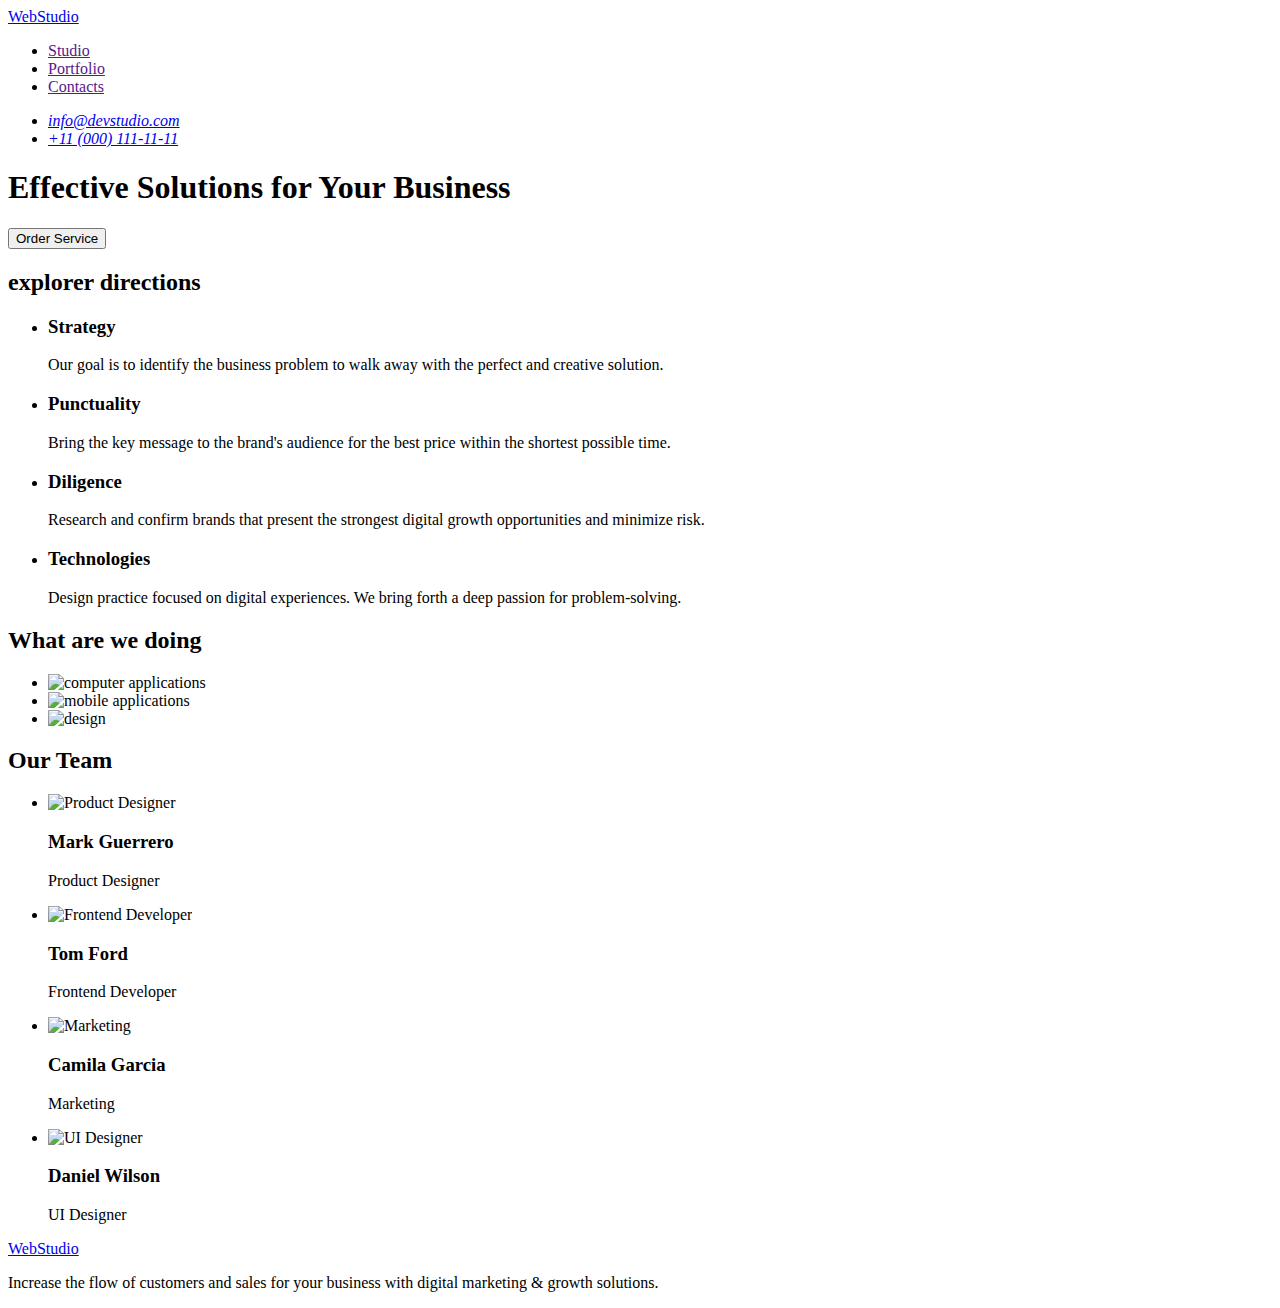
==== index.html @ 82c427ab "Add files via upload" ====
<!DOCTYPE html>
<html lang="en">
  <head>
    <meta charset="UTF-8" />
    <meta http-equiv="X-UA-Compatible" content="IE=edge" />
    <meta name="viewport" content="width=device-width, initial-scale=1.0" />
    <title>Studio</title>
  </head>
  <body>
    <header>
      <nav>
        <a href="./index.html">WebStudio</a>
        <ul>
          <li><a href="">Studio</a></li>
          <li><a href="">Portfolio</a></li>
          <li><a href="">Contacts</a></li>
        </ul>
      </nav>
      <address>
        <ul>
          <li><a href="mailto:info@devstudio.com">info@devstudio.com</a></li>
          <li><a href="tel:+110001111111">+11 (000) 111-11-11</a></li>
        </ul>
      </address>
    </header>
    <main>
      <section>
        <h1>Effective Solutions for Your Business</h1>
        <button type="button">Order Service</button>
      </section>
      <section>
        <h2>explorer directions</h2>
        <ul>
          <li>
            <h3>Strategy</h3>
            <p>
              Our goal is to identify the business problem to walk away with the
              perfect and creative solution.
            </p>
          </li>
          <li>
            <h3>Punctuality</h3>
            <p>
              Bring the key message to the brand's audience for the best price
              within the shortest possible time.
            </p>
          </li>
          <li>
            <h3>Diligence</h3>
            <p>
              Research and confirm brands that present the strongest digital
              growth opportunities and minimize risk.
            </p>
          </li>
          <li>
            <h3>Technologies</h3>
            <p>
              Design practice focused on digital experiences. We bring forth a
              deep passion for problem-solving.
            </p>
          </li>
        </ul>
      </section>
      <section>
        <h2>What are we doing</h2>
        <ul>
          <li>
            <img
              src="./images/img1.jpg"
              alt="computer applications"
              width="360"
            />
          </li>
          <li>
            <img
              src="./images/img2.jpg"
              alt="mobile applications"
              width="360"
            />
          </li>
          <li><img src="./images/img3.jpg" alt="design" width="360" /></li>
        </ul>
      </section>
      <section>
        <h2>Our Team</h2>
        <ul>
          <li>
            <img
              src="./images/мarkguerrero.jpg"
              alt="Product Designer"
              width="264"
            />
            <h3>Mark Guerrero</h3>
            <p>Product Designer</p>
          </li>
          <li>
            <img
              src="./images/tomford.jpg"
              alt="Frontend Developer"
              width="264"
            />
            <h3>Tom Ford</h3>
            <p>Frontend Developer</p>
          </li>
          <li>
            <img src="./images/camilagarcia.jpg" alt="Marketing" width="264" />
            <h3>Camila Garcia</h3>
            <p>Marketing</p>
          </li>
          <li>
            <img
              src="./images/danielwilson.jpg"
              alt="UI Designer"
              width="264"
            />
            <h3>Daniel Wilson</h3>
            <p>UI Designer</p>
          </li>
        </ul>
      </section>
    </main>
    <footer>
      <a href="./index.html">WebStudio</a>
      <p>
        Increase the flow of customers and sales for your business with digital
        marketing & growth solutions.
      </p>
    </footer>
  </body>
</html>
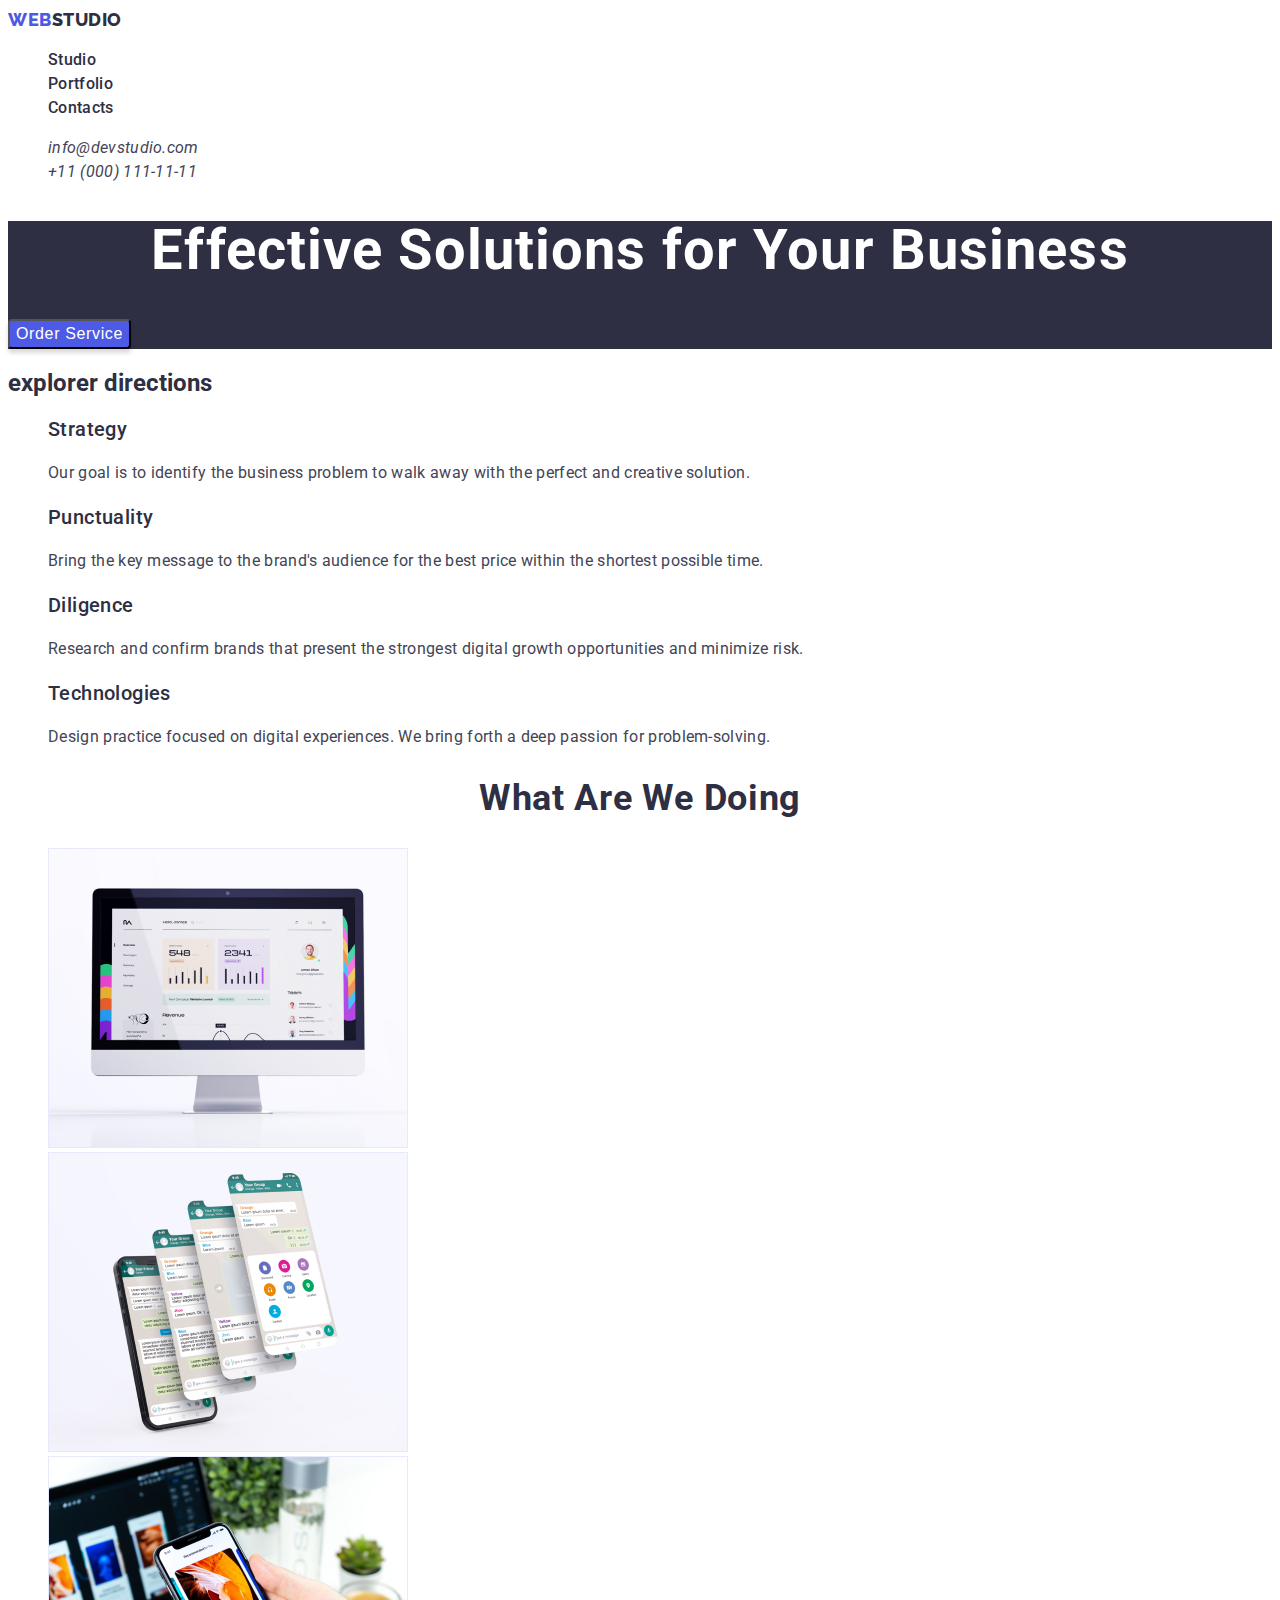
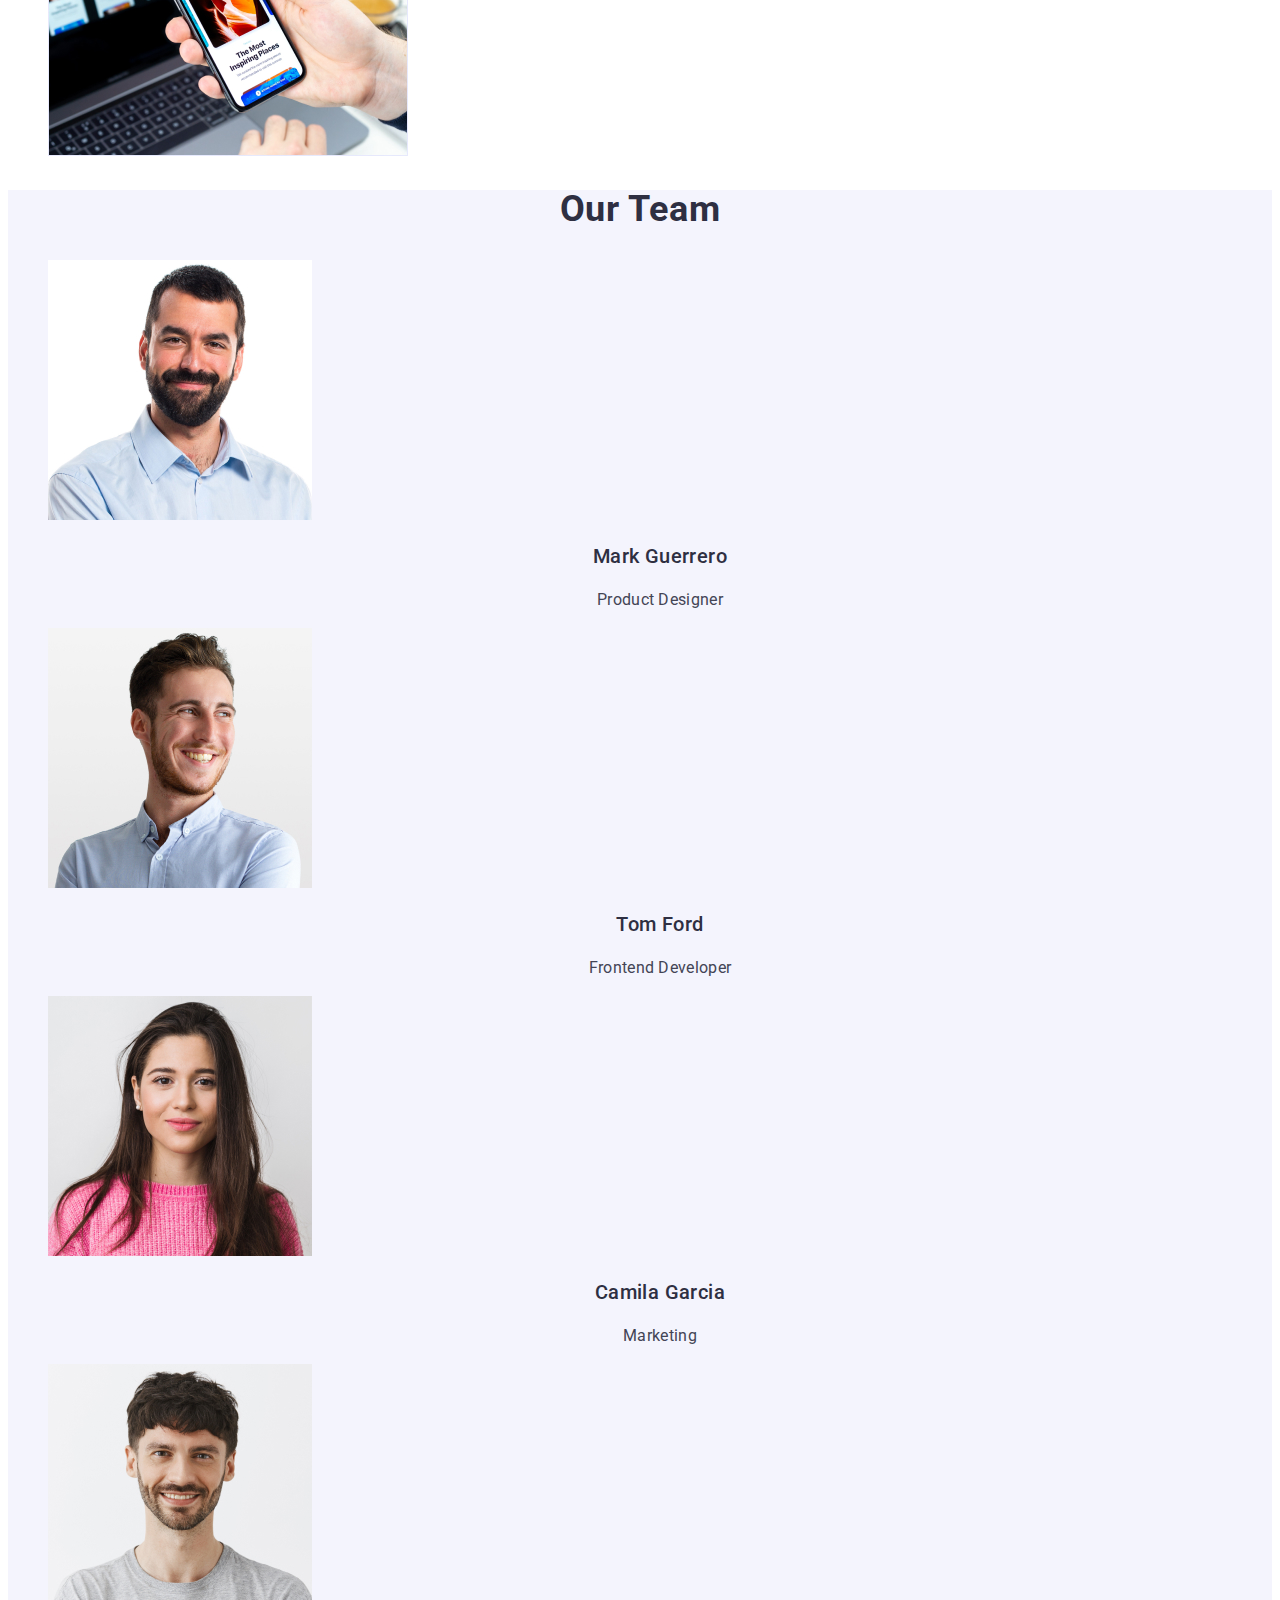
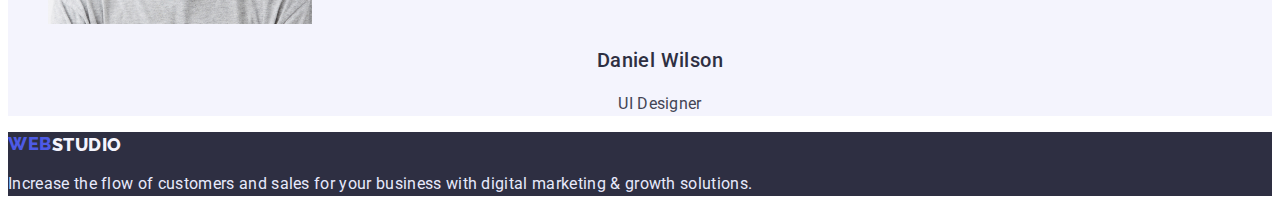
==== commit 29efd1fc: "Add styles and portfolio" ====
--- a/index.html
+++ b/index.html
@@ -5,123 +5,175 @@
     <meta http-equiv="X-UA-Compatible" content="IE=edge" />
     <meta name="viewport" content="width=device-width, initial-scale=1.0" />
     <title>Studio</title>
+    <link rel="preconnect" href="https://fonts.googleapis.com" />
+    <link rel="preconnect" href="https://fonts.gstatic.com" crossorigin />
+    <link rel="preconnect" href="https://fonts.googleapis.com" />
+    <link rel="preconnect" href="https://fonts.gstatic.com" crossorigin />
+    <link rel="preconnect" href="https://fonts.googleapis.com" />
+    <link rel="preconnect" href="https://fonts.gstatic.com" crossorigin />
+    <link
+      href="https://fonts.googleapis.com/css2?family=Raleway:wght@800&family=Roboto:wght@400;500;700&display=swap"
+      rel="stylesheet"
+    />
+    <link rel="stylesheet" href="./css/styles.css" />
   </head>
   <body>
-    <header>
-      <nav>
-        <a href="./index.html">WebStudio</a>
-        <ul>
-          <li><a href="">Studio</a></li>
-          <li><a href="">Portfolio</a></li>
-          <li><a href="">Contacts</a></li>
+    <!--===================== HEDER================ -->
+    <header class="page-header">
+      <nav class="navigation">
+        <a class="logo" href="./index.html"
+          >Web<span class="logo logo-part">Studio</span></a
+        >
+        <ul class="nav-list list">
+          <li class="nav-item">
+            <a class="nav-link link" href="./index.html">Studio</a>
+          </li>
+          <li class="nav-item">
+            <a class="nav-link link" href="./portfolio.html">Portfolio</a>
+          </li>
+          <li class="nav-item">
+            <a class="nav-link link" href="">Contacts</a>
+          </li>
         </ul>
       </nav>
-      <address>
-        <ul>
-          <li><a href="mailto:info@devstudio.com">info@devstudio.com</a></li>
-          <li><a href="tel:+110001111111">+11 (000) 111-11-11</a></li>
+      <address class="address">
+        <ul class="contacts list">
+          <li class="contacts-link">
+            <a class="address-link link" href="mailto:info@devstudio.com"
+              >info@devstudio.com</a
+            >
+          </li>
+          <li class="contacts-link">
+            <a class="address-link link" href="tel:+110001111111"
+              >+11 (000) 111-11-11</a
+            >
+          </li>
         </ul>
       </address>
     </header>
     <main>
-      <section>
-        <h1>Effective Solutions for Your Business</h1>
-        <button type="button">Order Service</button>
-      </section>
-      <section>
-        <h2>explorer directions</h2>
-        <ul>
-          <li>
-            <h3>Strategy</h3>
-            <p>
+      <!-- ===================== HERO=====================-->
+        <section class="hero">
+          <h1 class="main-header">Effective Solutions for Your Business</h1>
+          <button class="service-btn" type="button">Order Service</button>
+        </section>
+      <!-- ======================Explorer directions============ -->
+      <section class="explorer-direction-section">
+        <h2 class="explorer-direction-heder">explorer directions</h2>
+        <ul class="explorer-direction-list list">
+          <li class="explorer-direction-link">
+            <h3 class="suptitle">Strategy</h3>
+            <p class="text">
               Our goal is to identify the business problem to walk away with the
               perfect and creative solution.
             </p>
           </li>
-          <li>
-            <h3>Punctuality</h3>
-            <p>
+          <li class="explorer-direction-link">
+            <h3 class="suptitle">Punctuality</h3>
+            <p class="text">
               Bring the key message to the brand's audience for the best price
               within the shortest possible time.
             </p>
           </li>
-          <li>
-            <h3>Diligence</h3>
-            <p>
+          <li class="explorer-direction-link">
+            <h3 class="suptitle">Diligence</h3>
+            <p class="text">
               Research and confirm brands that present the strongest digital
               growth opportunities and minimize risk.
             </p>
           </li>
-          <li>
-            <h3>Technologies</h3>
-            <p>
+          <li class="explorer-direction-link">
+            <h3 class="suptitle">Technologies</h3>
+            <p class="text">
               Design practice focused on digital experiences. We bring forth a
               deep passion for problem-solving.
             </p>
           </li>
         </ul>
       </section>
-      <section>
-        <h2>What are we doing</h2>
-        <ul>
-          <li>
+      <!-- ===================WHAT ARE WE DOING====================== -->
+      <section class="products-section">
+        <h2 class="section-title">What are we doing</h2>
+        <ul class="products-section-list list">
+          <li class="products-section-link">
             <img
+              class="products-section-img"
               src="./images/img1.jpg"
               alt="computer applications"
               width="360"
-            />
+            >
           </li>
-          <li>
+          <li class="products-section-link">
             <img
+              class="products-section-img"
               src="./images/img2.jpg"
               alt="mobile applications"
               width="360"
-            />
+            >
           </li>
-          <li><img src="./images/img3.jpg" alt="design" width="360" /></li>
+          <li class="products-section-link">
+            <img
+              class="products-section-img"
+              src="./images/img3.jpg"
+              alt="design"
+              width="360"
+            >
+          </li>
         </ul>
       </section>
-      <section>
-        <h2>Our Team</h2>
-        <ul>
-          <li>
+      <!-- ==================OUR TEAM=================== -->
+      <section class="team-section">
+        <h2 class="section-title">Our Team</h2>
+        <ul class="team-section-list list">
+          <li class="team-section-link">
             <img
+              class="employee-photo"
               src="./images/мarkguerrero.jpg"
               alt="Product Designer"
               width="264"
-            />
-            <h3>Mark Guerrero</h3>
-            <p>Product Designer</p>
+            >
+            <h3 class="suptitle suptitle-center">Mark Guerrero</h3>
+            <p class="text employee-text">Product Designer</p>
           </li>
-          <li>
+          <li class="team-section-link">
             <img
+              class="employee-photo"
               src="./images/tomford.jpg"
               alt="Frontend Developer"
               width="264"
-            />
-            <h3>Tom Ford</h3>
-            <p>Frontend Developer</p>
+            >
+            <h3 class="suptitle suptitle-center">Tom Ford</h3>
+            <p class="text employee-text">Frontend Developer</p>
           </li>
-          <li>
-            <img src="./images/camilagarcia.jpg" alt="Marketing" width="264" />
-            <h3>Camila Garcia</h3>
-            <p>Marketing</p>
+          <li class="team-section-link">
+            <img
+              class="employee-photo"
+              src="./images/camilagarcia.jpg"
+              alt="Marketing"
+              width="264"
+            >
+            <h3 class="suptitle suptitle-center">Camila Garcia</h3>
+            <p class="text employee-text">Marketing</p>
           </li>
-          <li>
+          <li class="team-section-link">
             <img
+              class="employee-photo"
               src="./images/danielwilson.jpg"
               alt="UI Designer"
               width="264"
-            />
-            <h3>Daniel Wilson</h3>
-            <p>UI Designer</p>
+            >
+            <h3 class="suptitle suptitle-center">Daniel Wilson</h3>
+            <p class="text employee-text">UI Designer</p>
           </li>
         </ul>
       </section>
     </main>
-    <footer>
-      <a href="./index.html">WebStudio</a>
-      <p>
+    <!-- ==========================FOTER================================ -->
+    <footer class="foter">
+      <a class="logo" href="./index.html"
+        >Web<span class="logo logo-part-foter">Studio</span></a
+      >
+      <p class="foter-text">
         Increase the flow of customers and sales for your business with digital
         marketing & growth solutions.
       </p>
--- a/css/styles.css
+++ b/css/styles.css
@@ -0,0 +1,153 @@
+:root {
+--accent-color:  #404BBF; 
+--accent-button-background:#404BBF;
+--main-font: 'Roboto', sans-serif;
+--main-font-color: #2E2F42;
+--secondary-font-color: #434455;
+--foter-background: #2E2F42;
+--secondary-background: #F4F4FD;
+}
+.list { list-style: none;}
+body {
+font-family: var(--main-font);
+font-weight: 400;
+color: var(--main-font-color);
+}
+/*====================Site navigation==================  */
+
+.logo {text-decoration: none;}
+.link  {text-decoration: none;}
+
+.logo {
+font-family: 'Raleway', sans-serif;
+font-weight: 800;
+font-size: 18px;
+line-height: 1.33;
+display: flex;
+align-items: center;
+letter-spacing: 0.03em;
+text-transform: uppercase;
+color: #4D5AE5;
+}
+.logo-part {
+color: #2E2F42;
+}
+.nav-link {
+font-weight: 500;
+font-size: 16px;
+line-height: 1.5;
+letter-spacing: 0.02em;
+color: #2E2F42;
+}
+.nav-link:hover,
+.nav-link:focus {
+    color: var(--accent-color);
+}
+.address-link {
+font-size: 16px;
+line-height: 1.5;
+letter-spacing: 0.02em;
+color: #434455;
+}
+.address-link:hover,
+.address-link:focus {
+    color:var(--accent-color)
+}
+/* =================HERO==================== */
+.hero {
+    background: #2E2F42;
+}
+.main-header {
+font-weight: 700;
+font-size: 56px;
+line-height: 1.07;
+text-align: center;
+letter-spacing: 0.02em;
+color: #FFFFFF;
+}
+.service-btn {
+font-weight: 500;
+font-size: 16px;
+line-height: 1.5;
+display: flex;
+align-items: center;
+letter-spacing: 0.04em;
+color: #FFFFFF;
+background: #4D5AE5;
+box-shadow: 0px 4px 4px rgba(0, 0, 0, 0.15);
+border-radius: 4px;
+cursor: pointer;
+}
+.service-btn:hover,
+.service-btn:focus {
+background: #404BBF;
+box-shadow: 0px 4px 4px rgba(0, 0, 0, 0.15);
+border-radius: 4px;
+}
+/* ===============Explorer directions================= */
+.suptitle {
+font-weight: 500;
+font-size: 20px;
+line-height: 1.2;
+letter-spacing: 0.02em;
+}
+.text {
+font-size: 16px;
+line-height: 1.5;
+letter-spacing: 0.02em;
+color: var(--secondary-font-color);
+}
+/* ===================WHAT ARE WE DOING======================  */
+.section-title {
+font-weight: 700;
+font-size: 36px;
+line-height: 1.11;
+text-align: center;
+letter-spacing: 0.02em;
+text-transform: capitalize;
+}
+/* ==================OUR TEAM=================== */
+.team-section {
+    background: var(--secondary-background);
+}
+.suptitle-center {
+text-align: center;
+}
+.employee-text {
+text-align: center;
+}
+/*=================FOTER================== */
+.foter {background: var(--foter-background);}
+
+.logo-part-foter {
+line-height: 1.17;
+color: #F4F4FD;
+}
+.foter-text {
+font-size: 16px;
+line-height: 1.5;
+letter-spacing: 0.02em;
+color: #E7E9FC;
+}
+/* ==============PORTFOLIO PAGE=========== */
+.sorting-section-btn {
+font-weight: 500;
+font-size: 16px;
+line-height: 1.5;
+display: flex;
+align-items: center;
+text-align: center;
+letter-spacing: 0.04em;
+color: #4D5AE5;
+background: #F4F4FD;
+border: 1px solid #E7E9FC;
+border-radius: 4px;
+cursor: pointer
+}
+.sorting-section-btn:hover,
+.sorting-section-btn:focus {
+color: #FFFFFF;
+background: var(--accent-button-background);
+box-shadow: 0px 3px 1px rgba(0, 0, 0, 0.1), 0px 2px 1px rgba(0, 0, 0, 0.08), 0px 2px 2px rgba(0, 0, 0, 0.12);
+border-radius: 4px;
+}
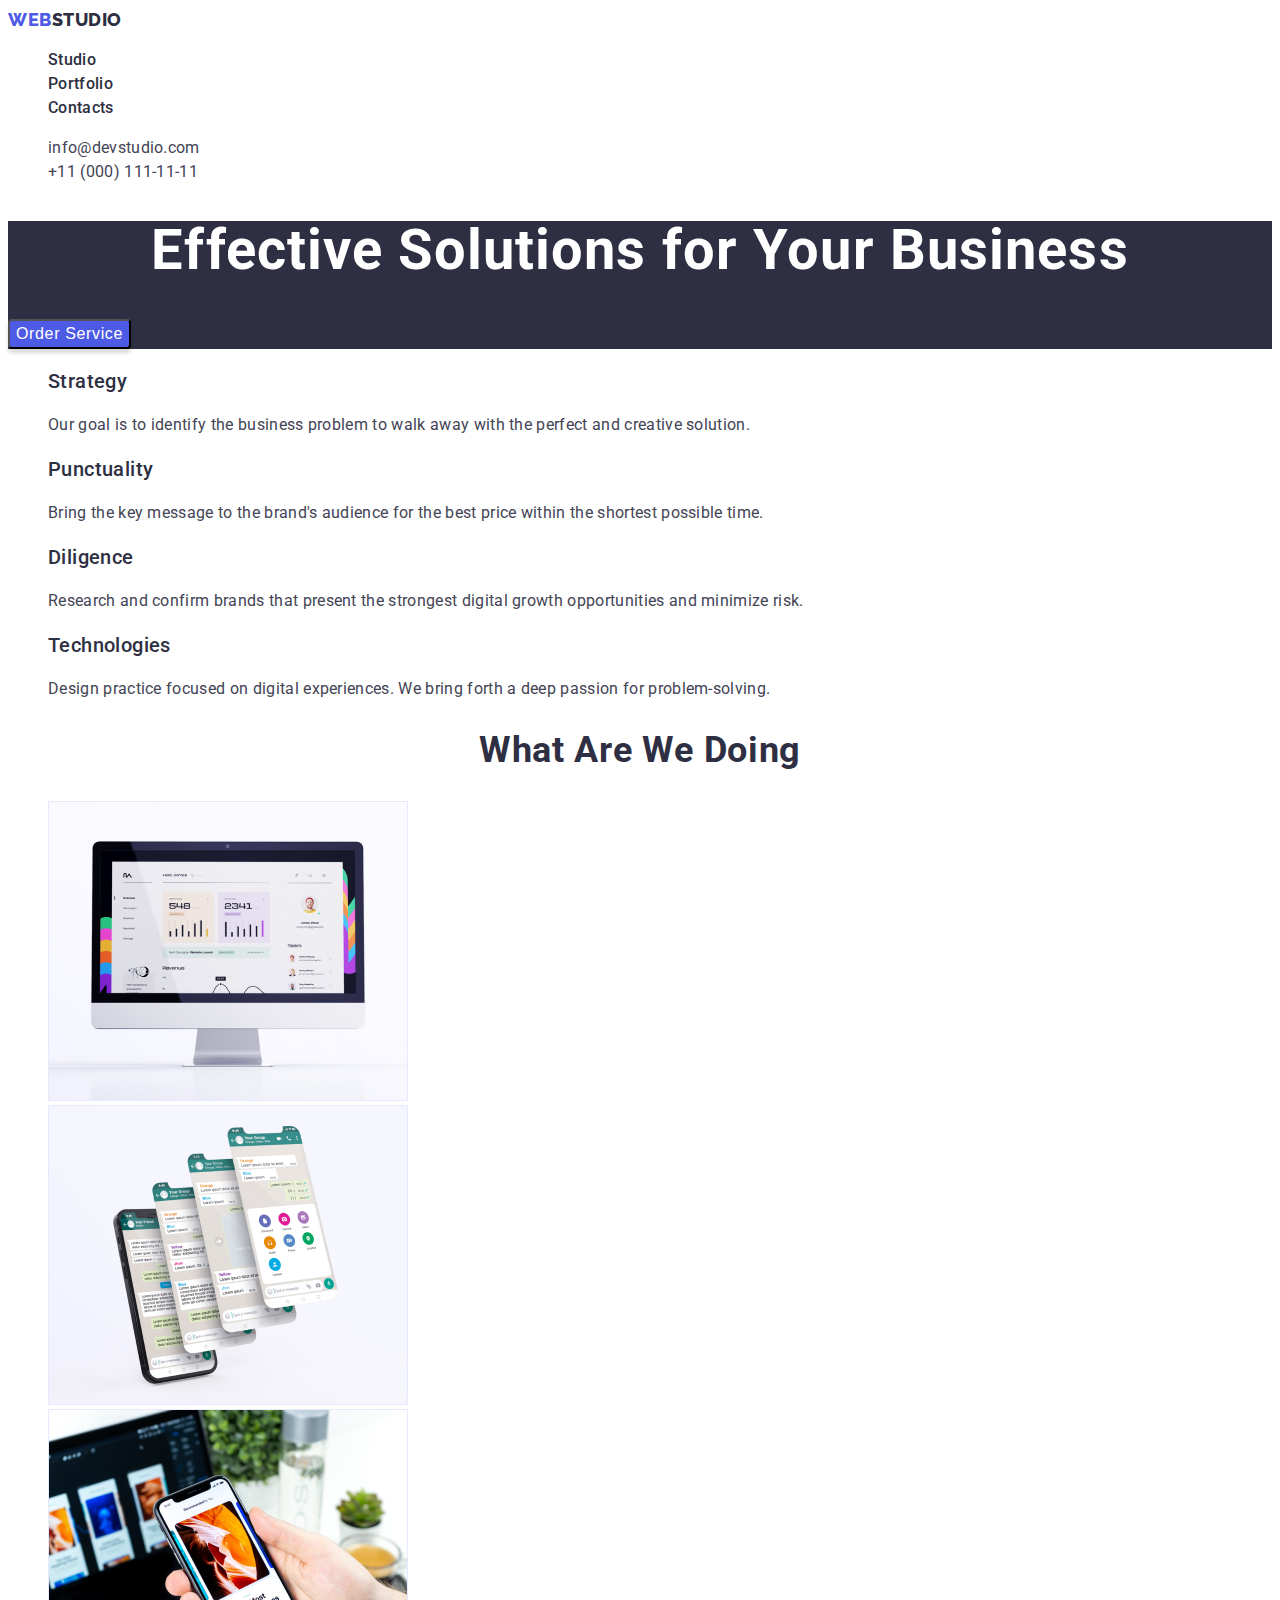
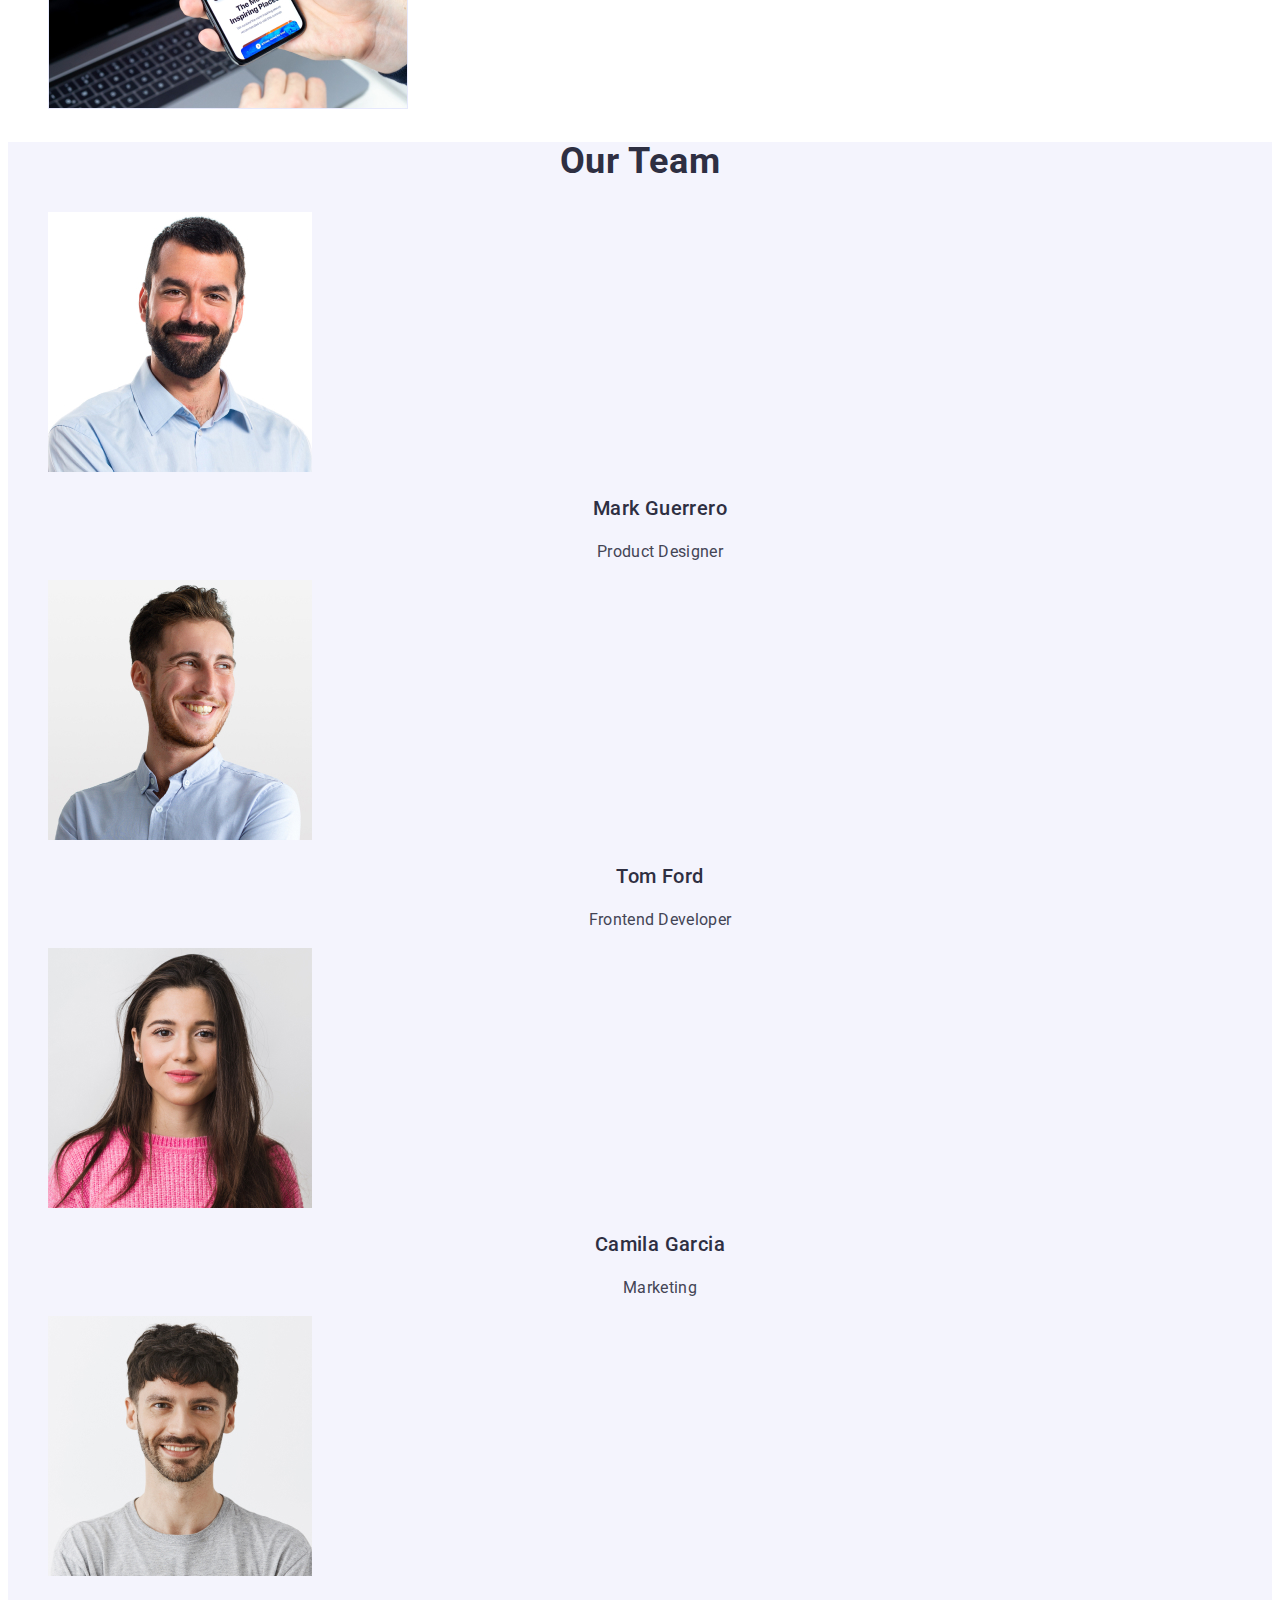
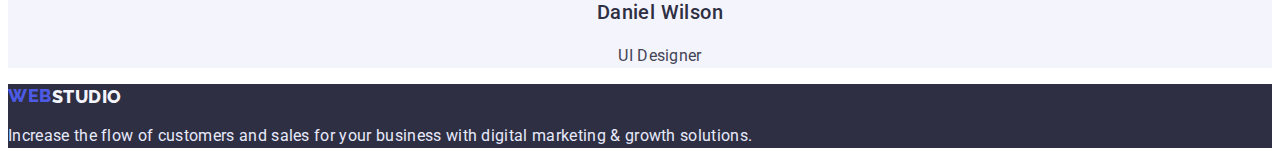
==== commit 1cfb87c8: "Fix styles" ====
--- a/index.html
+++ b/index.html
@@ -53,13 +53,15 @@
     </header>
     <main>
       <!-- ===================== HERO=====================-->
-        <section class="hero">
-          <h1 class="main-header">Effective Solutions for Your Business</h1>
-          <button class="service-btn" type="button">Order Service</button>
-        </section>
+      <section class="hero">
+        <h1 class="main-header">Effective Solutions for Your Business</h1>
+        <button class="service-btn" type="button">Order Service</button>
+      </section>
       <!-- ======================Explorer directions============ -->
       <section class="explorer-direction-section">
-        <h2 class="explorer-direction-heder">explorer directions</h2>
+        <h2 class="explorer-direction-heder visually-hidden">
+          explorer directions
+        </h2>
         <ul class="explorer-direction-list list">
           <li class="explorer-direction-link">
             <h3 class="suptitle">Strategy</h3>
@@ -101,7 +103,7 @@
               src="./images/img1.jpg"
               alt="computer applications"
               width="360"
-            >
+            />
           </li>
           <li class="products-section-link">
             <img
@@ -109,7 +111,7 @@
               src="./images/img2.jpg"
               alt="mobile applications"
               width="360"
-            >
+            />
           </li>
           <li class="products-section-link">
             <img
@@ -117,7 +119,7 @@
               src="./images/img3.jpg"
               alt="design"
               width="360"
-            >
+            />
           </li>
         </ul>
       </section>
@@ -131,7 +133,7 @@
               src="./images/мarkguerrero.jpg"
               alt="Product Designer"
               width="264"
-            >
+            />
             <h3 class="suptitle suptitle-center">Mark Guerrero</h3>
             <p class="text employee-text">Product Designer</p>
           </li>
@@ -141,7 +143,7 @@
               src="./images/tomford.jpg"
               alt="Frontend Developer"
               width="264"
-            >
+            />
             <h3 class="suptitle suptitle-center">Tom Ford</h3>
             <p class="text employee-text">Frontend Developer</p>
           </li>
@@ -151,7 +153,7 @@
               src="./images/camilagarcia.jpg"
               alt="Marketing"
               width="264"
-            >
+            />
             <h3 class="suptitle suptitle-center">Camila Garcia</h3>
             <p class="text employee-text">Marketing</p>
           </li>
@@ -161,7 +163,7 @@
               src="./images/danielwilson.jpg"
               alt="UI Designer"
               width="264"
-            >
+            />
             <h3 class="suptitle suptitle-center">Daniel Wilson</h3>
             <p class="text employee-text">UI Designer</p>
           </li>
--- a/css/styles.css
+++ b/css/styles.css
@@ -1,11 +1,17 @@
 :root {
 --accent-color:  #404BBF; 
 --accent-button-background:#404BBF;
+--btn-background: #4D5AE5;
+--hero-font-color: #FFFFFF;
 --main-font: 'Roboto', sans-serif;
 --main-font-color: #2E2F42;
 --secondary-font-color: #434455;
 --foter-background: #2E2F42;
 --secondary-background: #F4F4FD;
+--logo-part-foter-color:#F4F4FD;
+--logo-color: #4D5AE5;
+--logo-part-color:#2E2F42;
+--foter-text-font-color:#E7E9FC;
 }
 .list { list-style: none;}
 body {
@@ -27,27 +33,30 @@
 align-items: center;
 letter-spacing: 0.03em;
 text-transform: uppercase;
-color: #4D5AE5;
+color: var(--logo-color);
 }
 .logo-part {
-color: #2E2F42;
+color: var(--logo-part-color);
 }
 .nav-link {
 font-weight: 500;
 font-size: 16px;
 line-height: 1.5;
 letter-spacing: 0.02em;
-color: #2E2F42;
+color: var(--main-font-color);
 }
 .nav-link:hover,
 .nav-link:focus {
     color: var(--accent-color);
 }
+.address {
+font-style: normal;
+}
 .address-link {
 font-size: 16px;
 line-height: 1.5;
 letter-spacing: 0.02em;
-color: #434455;
+color: var(--secondary-font-color);
 }
 .address-link:hover,
 .address-link:focus {
@@ -55,7 +64,7 @@
 }
 /* =================HERO==================== */
 .hero {
-    background: #2E2F42;
+    background: var(--foter-background);
 }
 .main-header {
 font-weight: 700;
@@ -63,7 +72,7 @@
 line-height: 1.07;
 text-align: center;
 letter-spacing: 0.02em;
-color: #FFFFFF;
+color: var(--hero-font-color);
 }
 .service-btn {
 font-weight: 500;
@@ -72,24 +81,37 @@
 display: flex;
 align-items: center;
 letter-spacing: 0.04em;
-color: #FFFFFF;
-background: #4D5AE5;
+color: var(--hero-font-color);
+background: var(--btn-background);
 box-shadow: 0px 4px 4px rgba(0, 0, 0, 0.15);
 border-radius: 4px;
 cursor: pointer;
 }
 .service-btn:hover,
 .service-btn:focus {
-background: #404BBF;
+background: var(--accent-button-background);
 box-shadow: 0px 4px 4px rgba(0, 0, 0, 0.15);
 border-radius: 4px;
 }
 /* ===============Explorer directions================= */
+.visually-hidden {
+    position: absolute;
+    white-space: nowrap;
+    width: 1px;
+    height: 1px;
+    overflow: hidden;
+    border: 0;
+    padding: 0;
+    clip: rect(0 0 0 0);
+    clip-path: inset(50%);
+    margin: -1px;
+} 
 .suptitle {
 font-weight: 500;
 font-size: 20px;
 line-height: 1.2;
 letter-spacing: 0.02em;
+color: var(--main-font-color);
 }
 .text {
 font-size: 16px;
@@ -121,33 +143,31 @@
 
 .logo-part-foter {
 line-height: 1.17;
-color: #F4F4FD;
+color: var(--logo-part-foter-color);
 }
 .foter-text {
 font-size: 16px;
 line-height: 1.5;
 letter-spacing: 0.02em;
-color: #E7E9FC;
+color: var(--foter-text-font-color);
 }
 /* ==============PORTFOLIO PAGE=========== */
 .sorting-section-btn {
 font-weight: 500;
 font-size: 16px;
 line-height: 1.5;
-display: flex;
-align-items: center;
-text-align: center;
 letter-spacing: 0.04em;
-color: #4D5AE5;
-background: #F4F4FD;
-border: 1px solid #E7E9FC;
+color: var(--logo-color);
+background: var(--secondary-background);
+border: 1px solid var(--foter-text-font-color);
 border-radius: 4px;
-cursor: pointer
+cursor: pointer;
+font-family: inherit;
 }
 .sorting-section-btn:hover,
 .sorting-section-btn:focus {
-color: #FFFFFF;
+color: var(--hero-font-color);
 background: var(--accent-button-background);
+border: 1px solid var(--accent-button-background);
 box-shadow: 0px 3px 1px rgba(0, 0, 0, 0.1), 0px 2px 1px rgba(0, 0, 0, 0.08), 0px 2px 2px rgba(0, 0, 0, 0.12);
-border-radius: 4px;
 }
